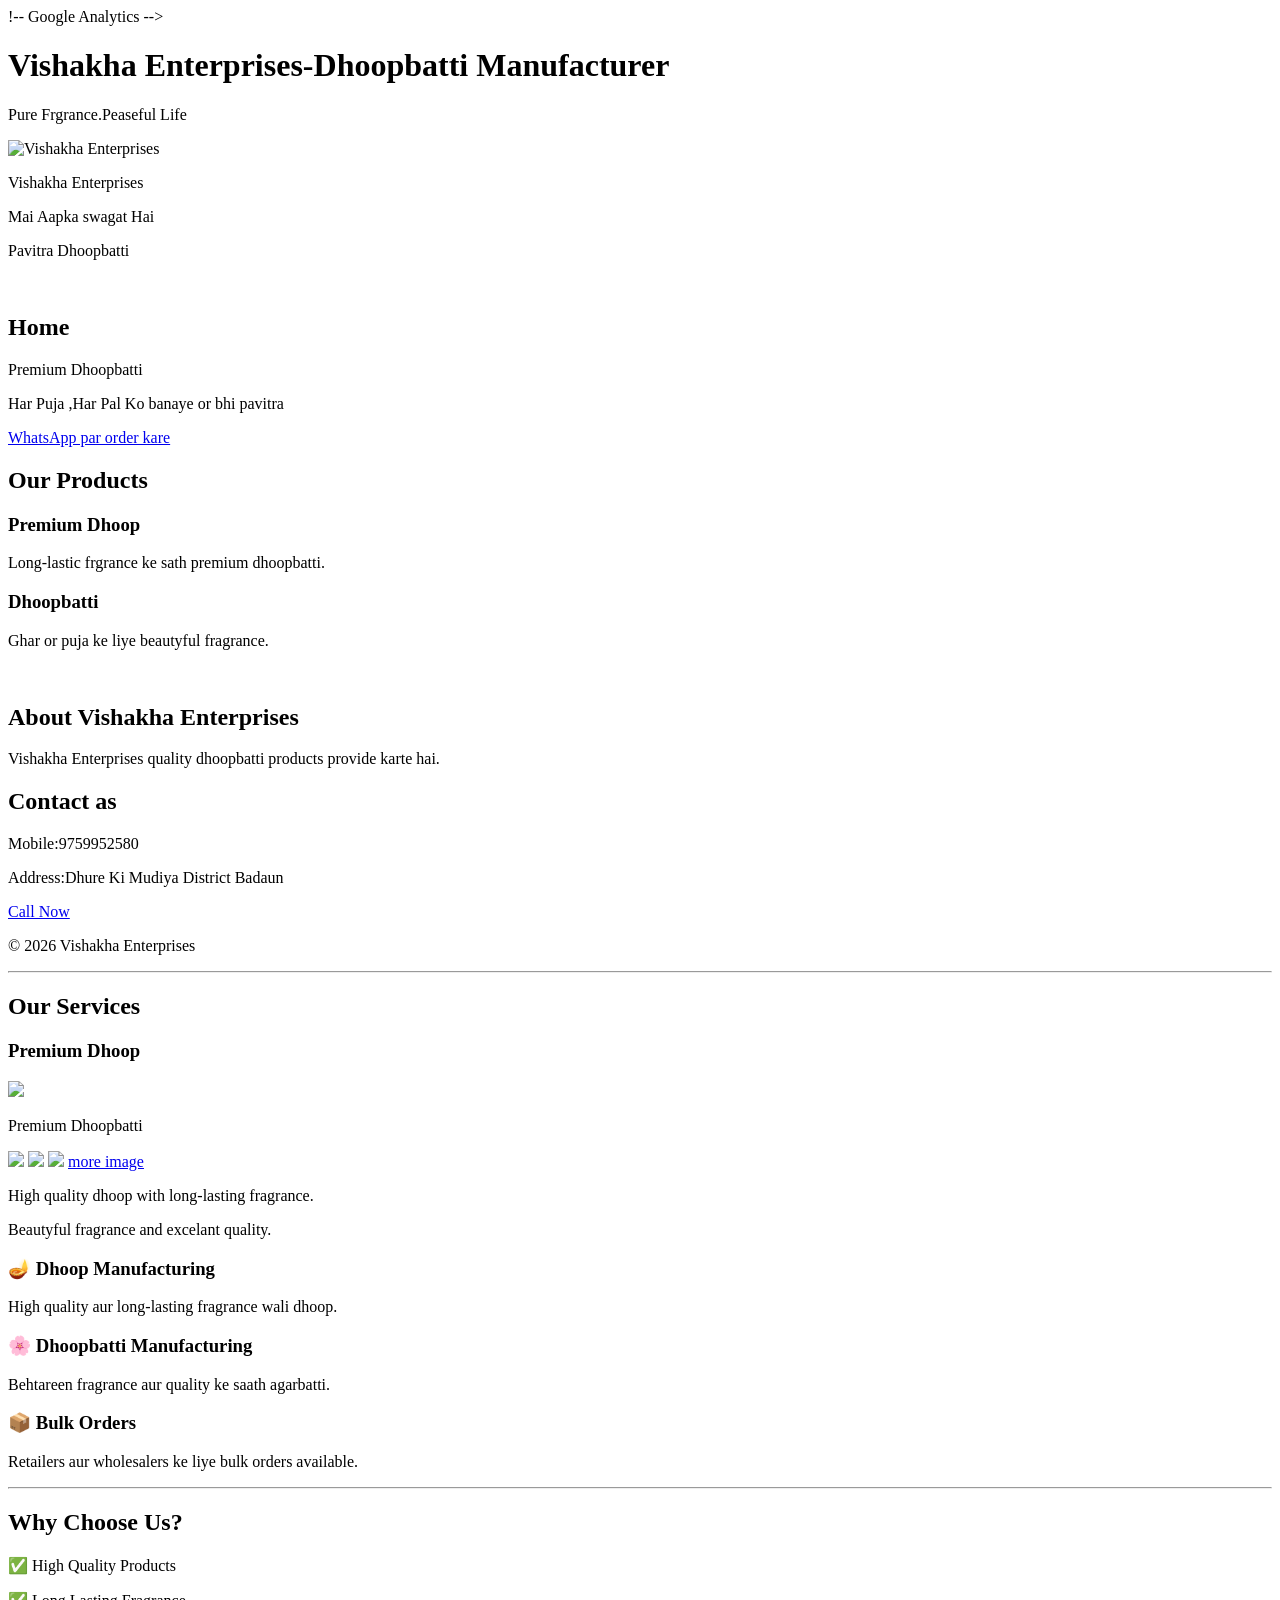
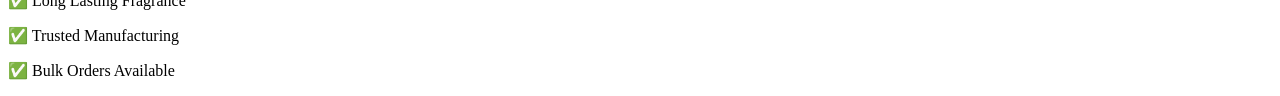
==== index.html @ 49bd56f8 "Update phone number in contact section" ====
<!DOCTYPE html>

<html>
<head>
  <meta name="description" content="Vishakha Enterprises - Dhoopbatti Manufacturer. Quality dhoobatti products with long-lasting fragrance.">
<meta name="keywords" content="Vishakha Enterprises-Premium quality Dhoopbatti Manufacturer, Dhoopbatti Manufacturer">
  <title>Vishakha Enterprises|Dhoopbatti Manufacturer in Dure ki Mudiya District Badaun</title>
<meta name="google-site-verification" content="KW2cCwZZi2ZdCl8CJShsY2cfpMIqx8yiIbkGEYLCyfk" />
  <link rel="Stylesheet" href="oo.css">
  !-- Google Analytics -->
<script async src="https://www.googletagmanager.com/gtag/js?id=G-74ZYSZRM6W"></script>
<script>
  window.dataLayer = window.dataLayer || [];
  function gtag(){dataLayer.push(arguments);}
  gtag('js', new Date());

  gtag('config', 'G-VNHV09QZ81');
</script>
</head>
<body>
  <h1>Vishakha Enterprises-Dhoopbatti Manufacturer</h1>
   <p>Pure Frgrance.Peaseful Life</p>
  <img src="2010.jpg"alt="Vishakha Enterprises"
    Class="Logo">
  <p Class="Para1">Vishakha Enterprises </p>
  <p Class="Para1">Mai Aapka swagat Hai</p>
  <p Class="Para1">Pavitra Dhoopbatti </p>
  <br>
  <h2>Home</h2>
   <p> Premium Dhoopbatti</p>
   <p>Har Puja ,Har Pal Ko banaye or bhi pavitra</p>
  <a href="https://wa.me/918393953998" target="_blank">WhatsApp par order kare</a>
  <h2>Our Products</h2>
  <h3>Premium Dhoop</h3>
  <p>Long-lastic frgrance ke sath premium dhoopbatti.</p>
  <h3>Dhoopbatti</h3>
  <p>Ghar or puja ke liye beautyful fragrance.</p>
  <br>
  <h2>About Vishakha Enterprises</h2>
  <p>Vishakha Enterprises quality dhoopbatti 
    products provide karte hai.
  </p>
  <h2>Contact as</h2>
  <p>Mobile:9759952580</p>
  <p>Address:Dhure Ki Mudiya District Badaun</p>
  <a href="tel:919258085049">Call Now</a>
  <br>
  <p>© 2026 Vishakha Enterprises</p> 
  <hr>

<h2>Our Services</h2>
  <h3>Premium Dhoop</h3>
  <div class="Product">
    <img src="https://sanskargallery.com/wp-content/uploads/2024/06/wetdhoop.jpg" width="200">
    <p>Premium Dhoopbatti </p>
    <img src="https://images.meesho.com/images/products/194993509/jfmui_512.avif?width=512" width="300">
    <img src="https://encrypted-tbn0.gstatic.com/images?q=tbn:ANd9GcRDisHHH68SEWp_9vsnRqYeVNol_BMtzsE1SnH65p8vTA&s=10" width="200">
    <img src="https://cdn.vedicvaani.in/products/extra_large/d/divine_descent_kalki_avatar_of_vishnu_shaligram_shila_2029209041.webp"
      width="200">
    <a href="gallary.html">more image</a>
    <p>High quality dhoop with long-lasting fragrance.</p>
  </div>
  <div>
    <p>
      Beautyful fragrance and excelant quality.
    </p>
  </div>
<h3>🪔 Dhoop Manufacturing</h3>
<p>High quality aur long-lasting fragrance wali dhoop.</p>

<h3>🌸 Dhoopbatti Manufacturing</h3>
<p>Behtareen fragrance aur quality ke saath agarbatti.</p>

<h3>📦 Bulk Orders</h3>
<p>Retailers aur wholesalers ke liye bulk orders available.</p>

<hr>

<h2>Why Choose Us?</h2>

<p>✅ High Quality Products</p>
<p>✅ Long Lasting Fragrance</p>
<p>✅ Trusted Manufacturing</p>
<p>✅ Bulk Orders Available</p>
</body>
</html>
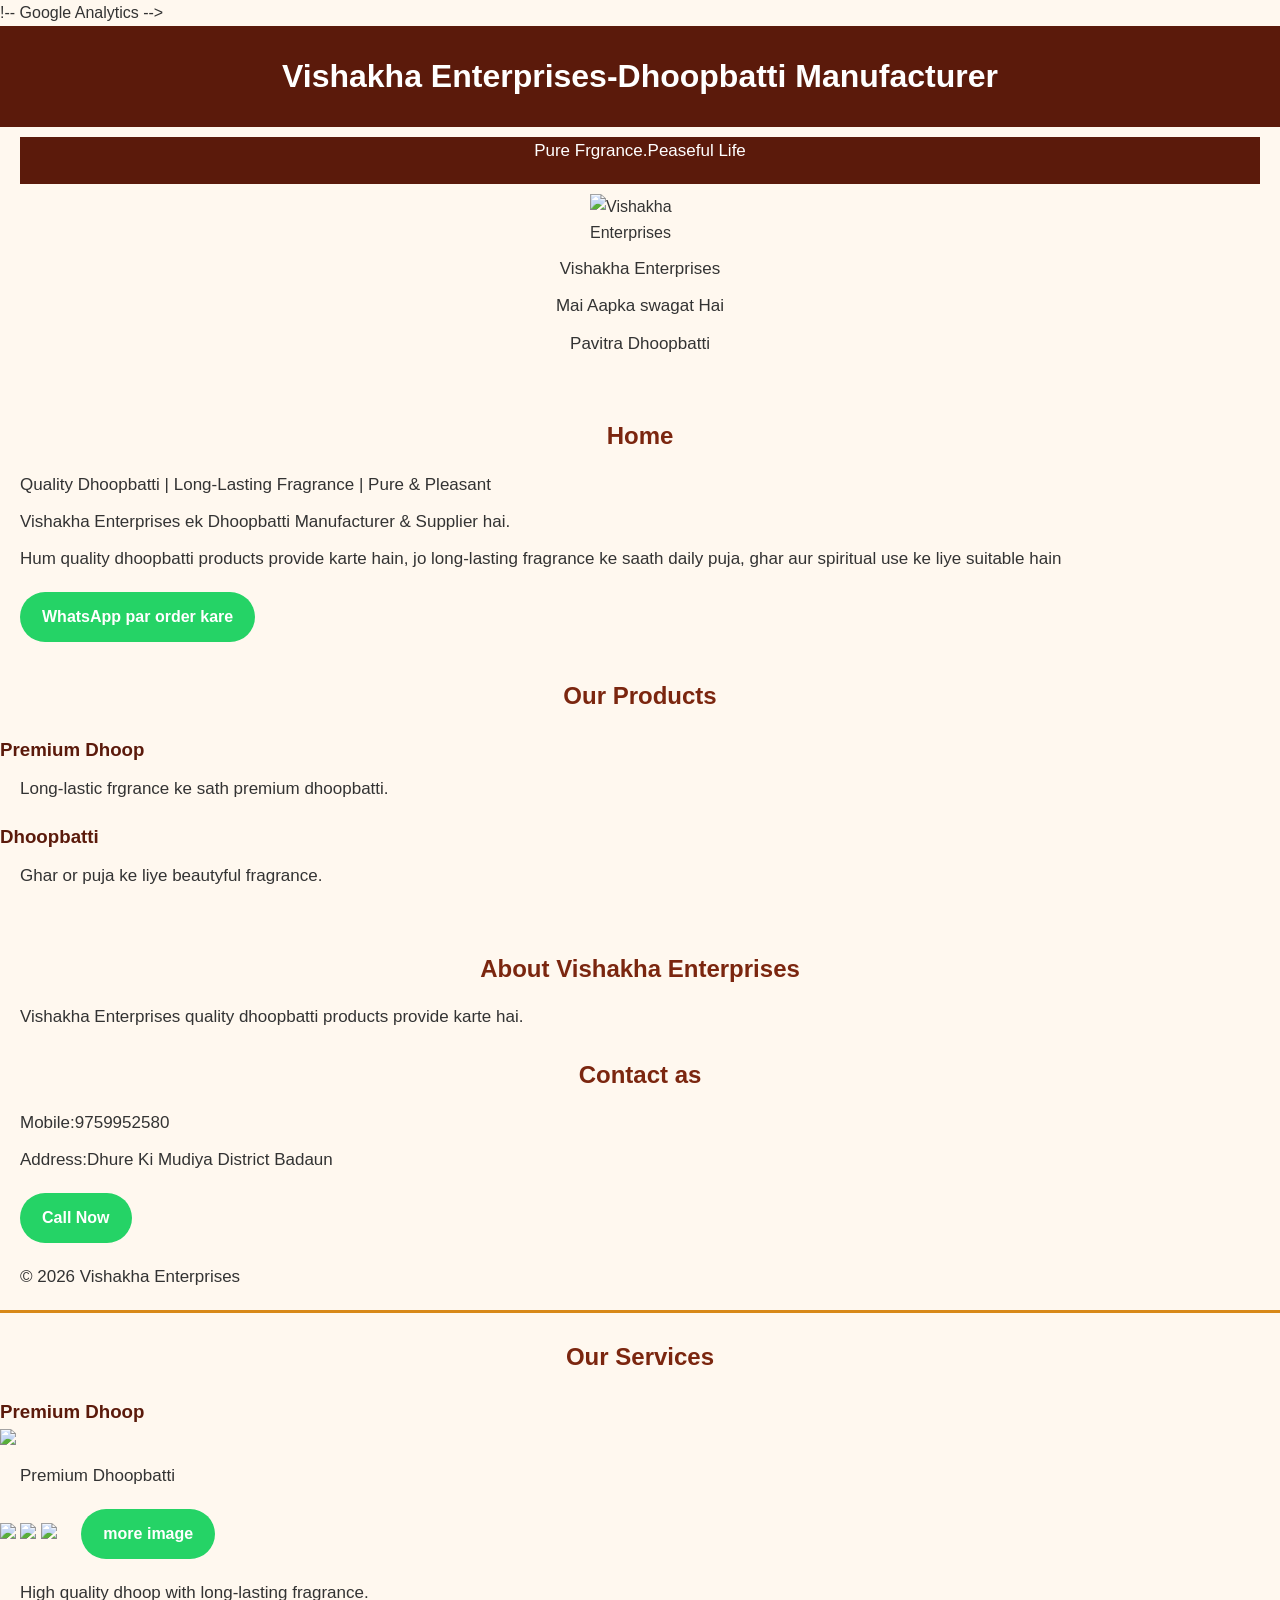
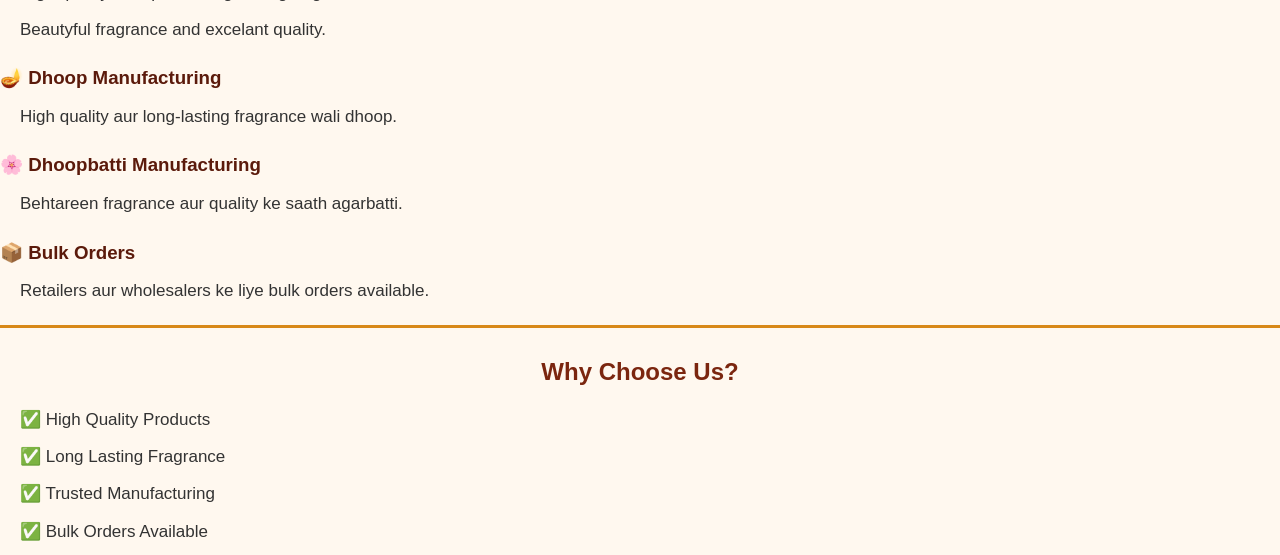
==== commit 1ddb86d2: "Update product descriptions in index.html" ====
--- a/index.html
+++ b/index.html
@@ -27,8 +27,12 @@
   <p Class="Para1">Pavitra Dhoopbatti </p>
   <br>
   <h2>Home</h2>
-   <p> Premium Dhoopbatti</p>
-   <p>Har Puja ,Har Pal Ko banaye or bhi pavitra</p>
+   <p> Quality Dhoopbatti | Long-Lasting Fragrance | Pure & Pleasant</p>
+   <p>Vishakha Enterprises ek Dhoopbatti Manufacturer & Supplier hai. </p>
+   <p> Hum quality dhoopbatti products provide karte hain, 
+     jo long-lasting fragrance ke saath daily puja,
+     ghar aur spiritual use ke liye suitable hain</p>
+  
   <a href="https://wa.me/918393953998" target="_blank">WhatsApp par order kare</a>
   <h2>Our Products</h2>
   <h3>Premium Dhoop</h3>
--- a/oo.css
+++ b/oo.css
@@ -0,0 +1,123 @@
+* {
+    margin: 0;
+    padding: 0;
+    box-sizing: border-box;
+}
+
+body {
+    font-family: Arial, sans-serif;
+    background-color: #fff8ef;
+    color: #333;
+    line-height: 1.6;
+
+}
+
+h1 {
+    background-color: #5b1a0b;
+    color: white;
+    text-align: center;
+    padding: 25px;
+    font-size: 32px;
+}
+
+body > p:first-of-type {
+    background-color: #5b1a0b;
+    color: white;
+    text-align: center;
+    padding: 0 10px 20px;
+    font-size: 17px;
+}
+
+h2 {
+    color: #7b260f;
+    text-align: center;
+    margin: 25px 0 15px;
+}
+
+h3 {
+    color: #5b1a0b;
+    margin-top: 20px;
+}
+
+p {
+    font-size: 17px;
+    margin: 10px 20px;
+}
+
+a {
+    display: inline-block;
+    background-color: #25d366;
+    color: white;
+    text-decoration: none;
+    padding: 12px 22px;
+    border-radius: 25px;
+    margin: 10px 20px;
+    font-weight: bold;
+}
+
+hr {
+    border: none;
+    height: 3px;
+    background-color: #d88918;
+    margin: 20px 0;
+}
+.Logo{
+    width:100px;
+    height:auto;
+    display:block;
+     margin:0 auto;
+}
+.Para1{
+    text-align: center;
+}
+.gallary{
+    width:100%;
+    display: grid;
+    gap: 20px;
+    grid-template-columns: repeat(2,1fr);
+}
+.gallary img {
+    width:100%;
+    height:400px;
+    object-fit: cover;
+    display:block;
+}
+
+.product {
+    display: flex;
+    flex-direction: column;    
+}
+.product p{
+    text-align: center;
+    
+}
+.W{
+    width:250px;
+    font-size: 12px;
+    display: block;
+    background-color:#5b1a0b;
+    color:white;
+    border-radius: 8px;
+    text-decoration: none;
+    font-weight: bold;
+    padding:12px;
+    text-align: center;
+    margin:10px auto;
+    align-self: center;
+}
+.whattshap {
+    display: block;
+    width: 200px;
+    padding: 7px;
+    margin: 10px auto;
+    font-size: 12px;
+    background-color: #25D366;
+    color: white;
+    text-align: center;
+    border-radius: 8px;
+    text-decoration: none;
+    font-weight: bold;
+}
+
+
+
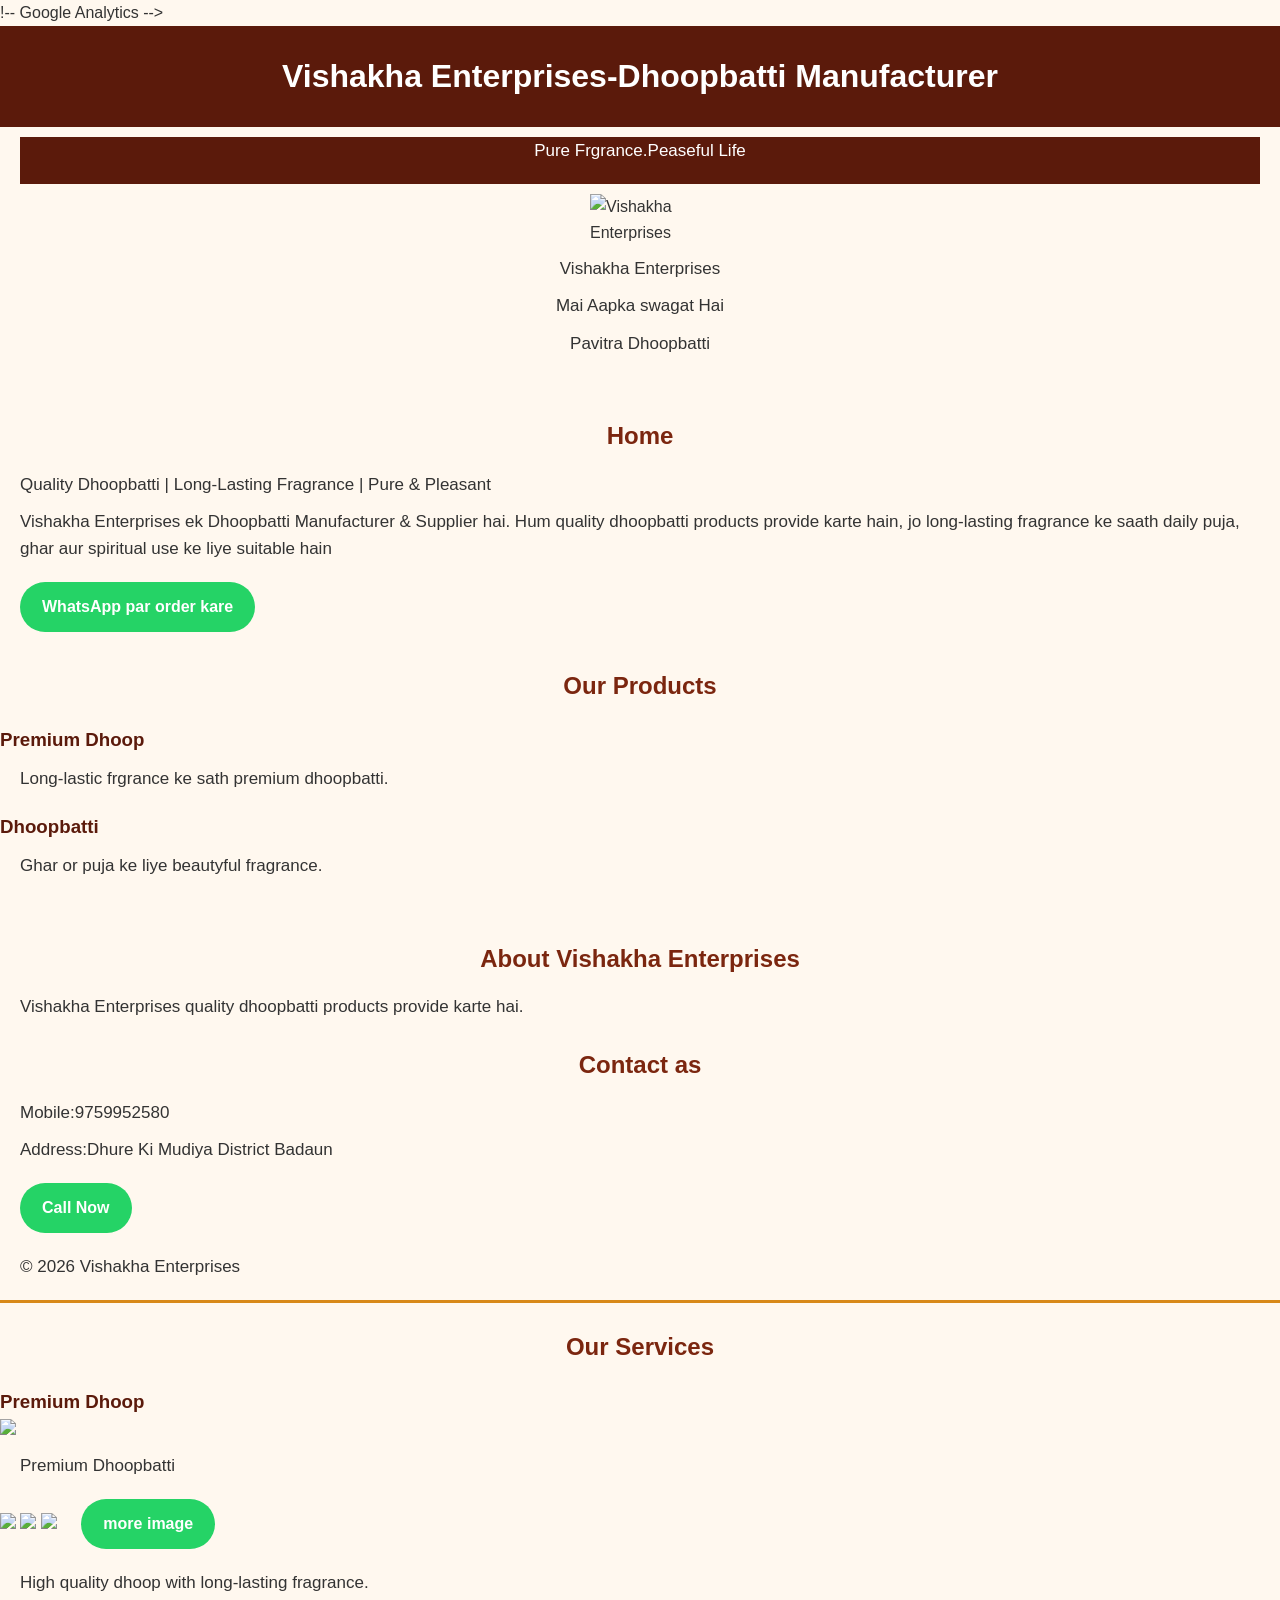
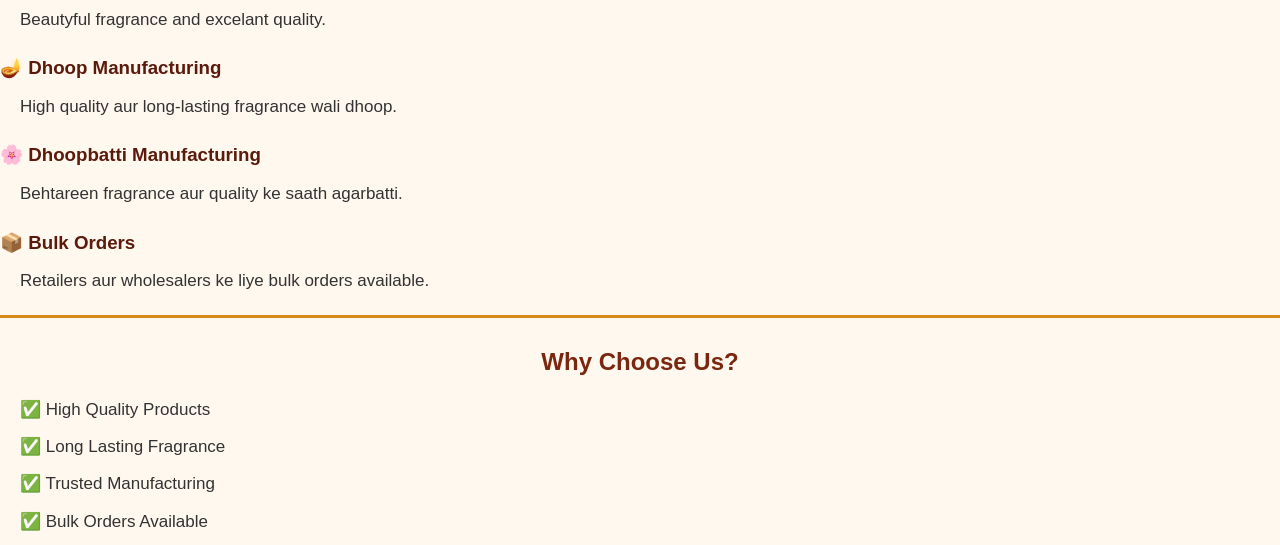
==== commit 654542c5: "Update index.html" ====
--- a/index.html
+++ b/index.html
@@ -28,8 +28,8 @@
   <br>
   <h2>Home</h2>
    <p> Quality Dhoopbatti | Long-Lasting Fragrance | Pure & Pleasant</p>
-   <p>Vishakha Enterprises ek Dhoopbatti Manufacturer & Supplier hai. </p>
-   <p> Hum quality dhoopbatti products provide karte hain, 
+   <p>Vishakha Enterprises ek Dhoopbatti Manufacturer & Supplier hai.
+    Hum quality dhoopbatti products provide karte hain, 
      jo long-lasting fragrance ke saath daily puja,
      ghar aur spiritual use ke liye suitable hain</p>
   
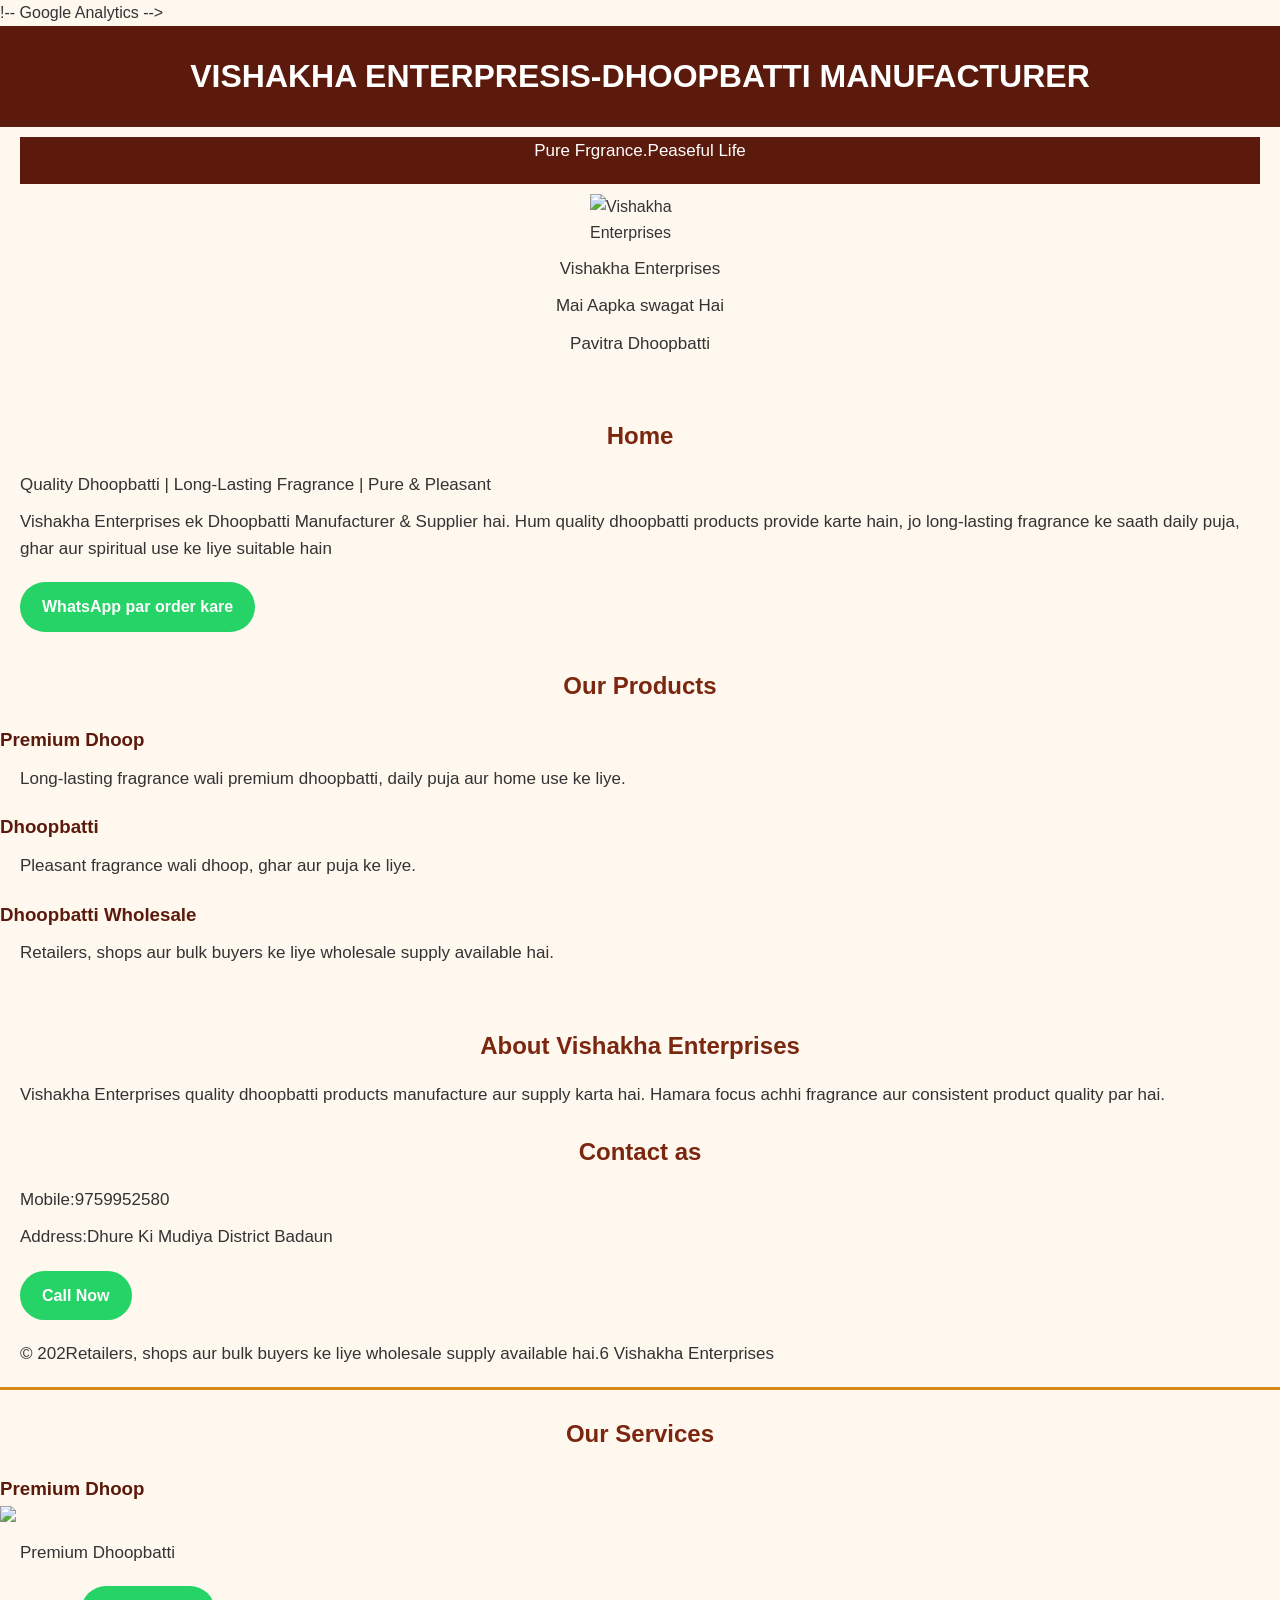
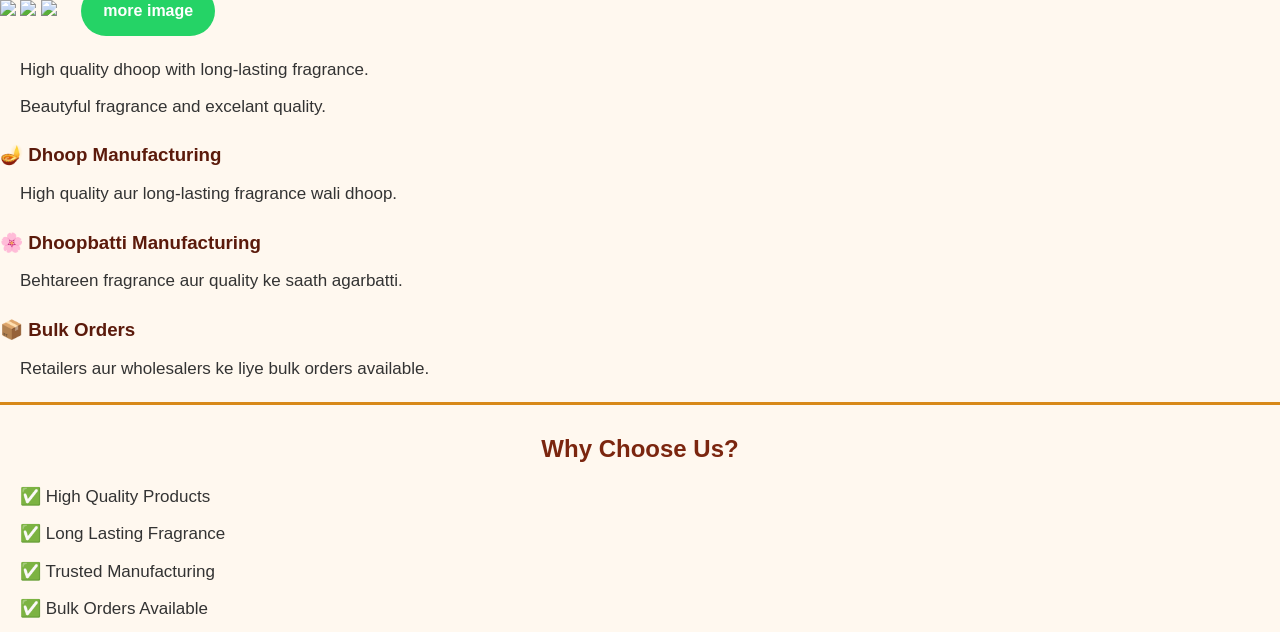
==== commit e395f0c6: "Update index.html" ====
--- a/index.html
+++ b/index.html
@@ -18,7 +18,7 @@
 </script>
 </head>
 <body>
-  <h1>Vishakha Enterprises-Dhoopbatti Manufacturer</h1>
+  <h1>VISHAKHA ENTERPRESIS-DHOOPBATTI MANUFACTURER</h1>
    <p>Pure Frgrance.Peaseful Life</p>
   <img src="2010.jpg"alt="Vishakha Enterprises"
     Class="Logo">
@@ -36,23 +36,28 @@
   <a href="https://wa.me/918393953998" target="_blank">WhatsApp par order kare</a>
   <h2>Our Products</h2>
   <h3>Premium Dhoop</h3>
-  <p>Long-lastic frgrance ke sath premium dhoopbatti.</p>
+  <p>Long-lasting fragrance wali premium dhoopbatti, daily puja aur home use ke liye.</p>
   <h3>Dhoopbatti</h3>
-  <p>Ghar or puja ke liye beautyful fragrance.</p>
+  <p>Pleasant fragrance wali dhoop, ghar aur puja ke liye.</p>
+  <h3>Dhoopbatti Wholesale </h3>
+  <p>Retailers, shops aur bulk buyers ke liye wholesale supply available hai.</p>
   <br>
   <h2>About Vishakha Enterprises</h2>
-  <p>Vishakha Enterprises quality dhoopbatti 
-    products provide karte hai.
+  <p>Vishakha Enterprises quality
+    dhoopbatti products manufacture aur
+    supply karta hai. Hamara focus achhi fragrance aur 
+    consistent product quality par hai.
   </p>
   <h2>Contact as</h2>
   <p>Mobile:9759952580</p>
   <p>Address:Dhure Ki Mudiya District Badaun</p>
   <a href="tel:919258085049">Call Now</a>
   <br>
-  <p>© 2026 Vishakha Enterprises</p> 
+  <p>© 202Retailers, shops aur bulk buyers ke liye wholesale supply available hai.6 Vishakha Enterprises</p> 
   <hr>
 
-<h2>Our Services</h2>
+<h2>Our Services</
+Vishakha Enterprises quality dhoopbatti products manufacture aur supply karta hai. Hamara focus achhi fragrance aur consistent product quality par hai.h2>
   <h3>Premium Dhoop</h3>
   <div class="Product">
     <img src="https://sanskargallery.com/wp-content/uploads/2024/06/wetdhoop.jpg" width="200">
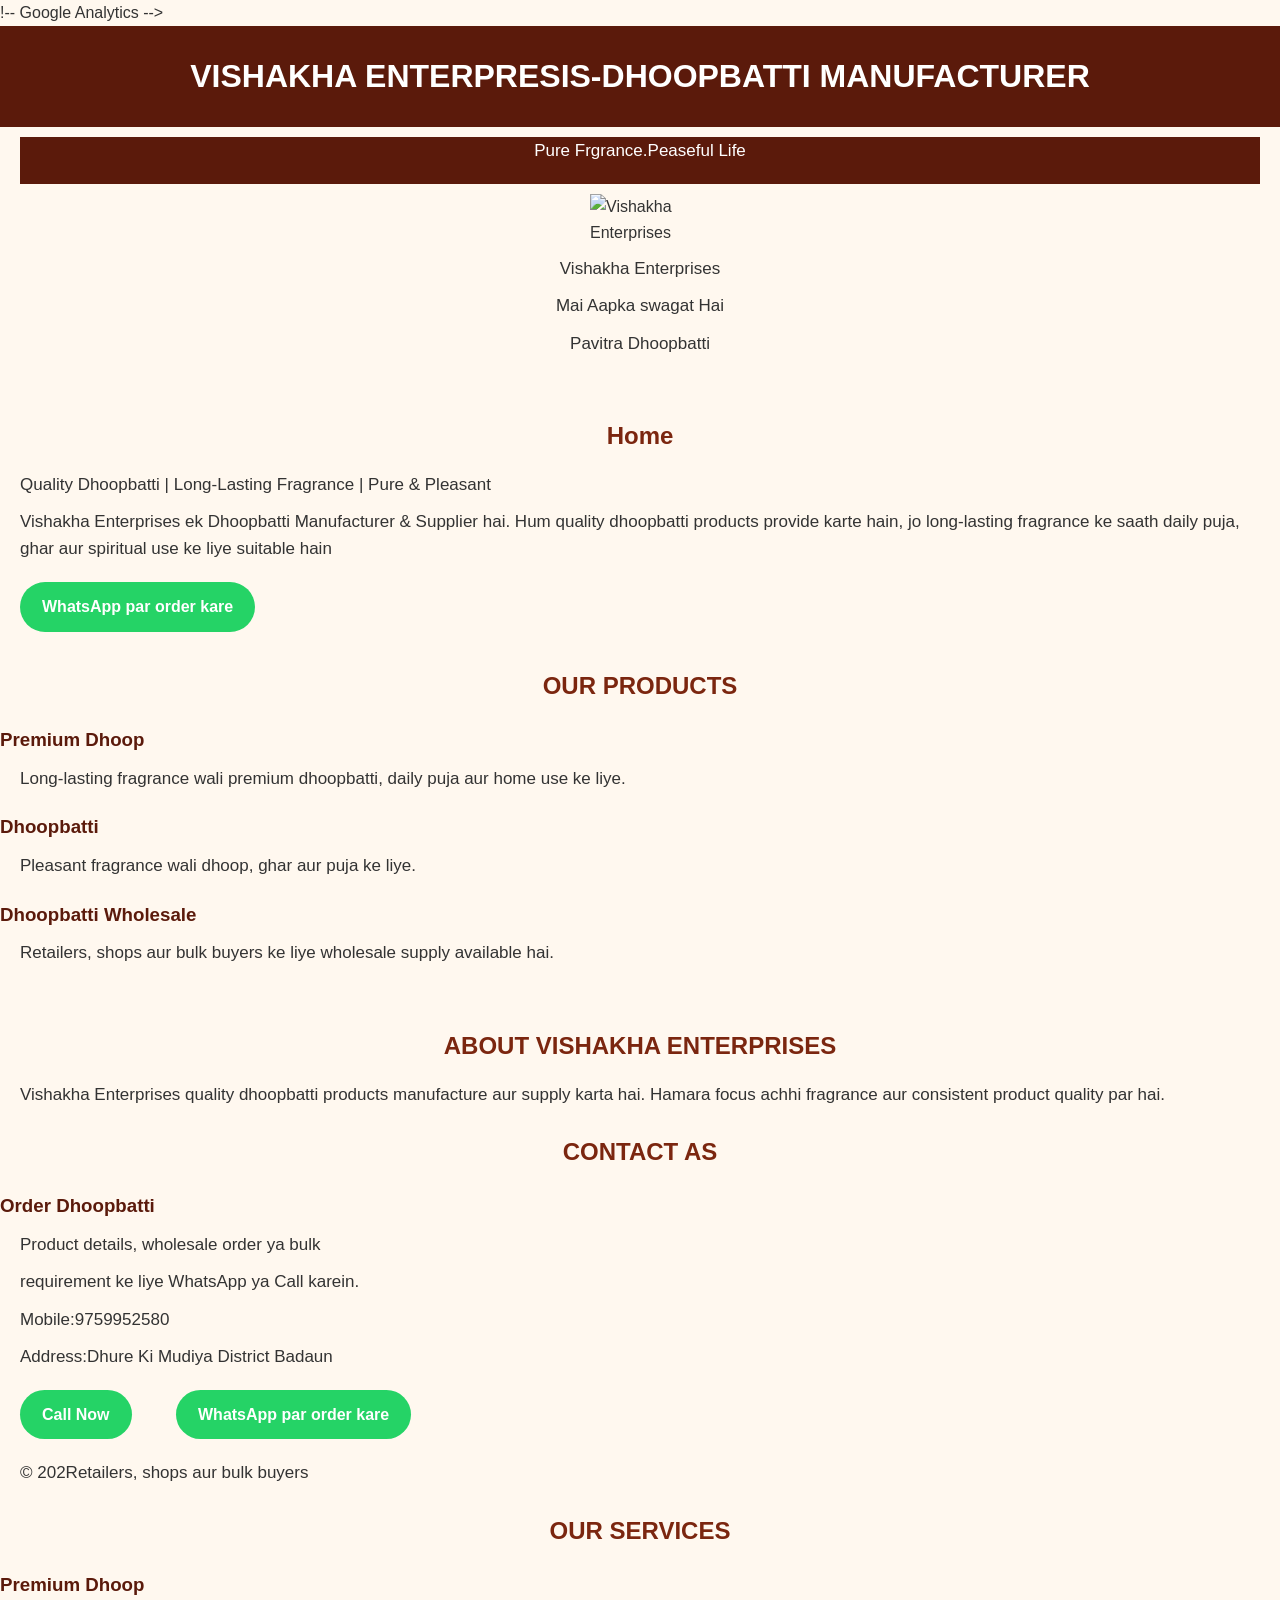
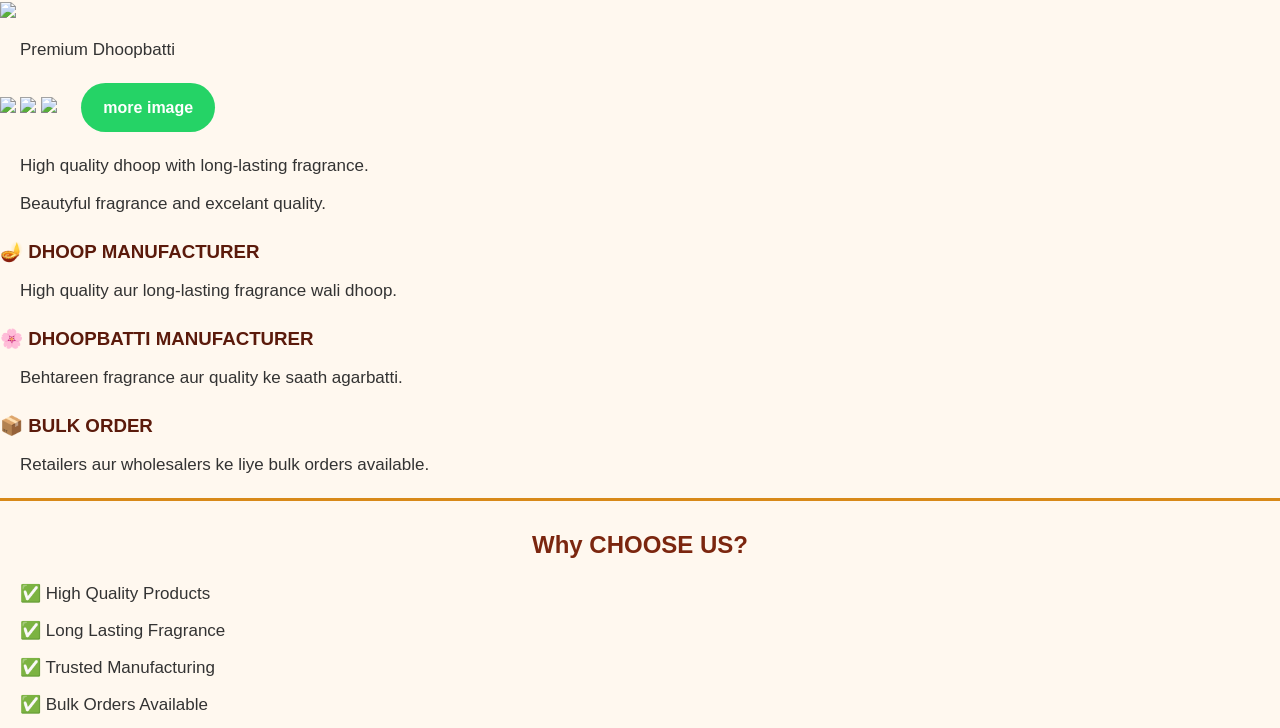
==== commit e0a9f15d: "Update headings to uppercase in index.html" ====
--- a/index.html
+++ b/index.html
@@ -34,7 +34,7 @@
      ghar aur spiritual use ke liye suitable hain</p>
   
   <a href="https://wa.me/918393953998" target="_blank">WhatsApp par order kare</a>
-  <h2>Our Products</h2>
+  <h2>OUR PRODUCTS</h2>
   <h3>Premium Dhoop</h3>
   <p>Long-lasting fragrance wali premium dhoopbatti, daily puja aur home use ke liye.</p>
   <h3>Dhoopbatti</h3>
@@ -42,21 +42,24 @@
   <h3>Dhoopbatti Wholesale </h3>
   <p>Retailers, shops aur bulk buyers ke liye wholesale supply available hai.</p>
   <br>
-  <h2>About Vishakha Enterprises</h2>
+  <h2>ABOUT VISHAKHA ENTERPRISES</h2>
   <p>Vishakha Enterprises quality
     dhoopbatti products manufacture aur
     supply karta hai. Hamara focus achhi fragrance aur 
     consistent product quality par hai.
   </p>
-  <h2>Contact as</h2>
+  <h2>CONTACT AS</h2>
+  <h3>Order Dhoopbatti </h3>
+  <p>Product details, wholesale order ya bulk </p>
+    <p>requirement ke liye WhatsApp ya Call karein.</p>
   <p>Mobile:9759952580</p>
   <p>Address:Dhure Ki Mudiya District Badaun</p>
   <a href="tel:919258085049">Call Now</a>
+  <a href="https://wa.me/918393953998" target="_blank">WhatsApp par order kare</a>
   <br>
-  <p>© 202Retailers, shops aur bulk buyers ke liye wholesale supply available hai.6 Vishakha Enterprises</p> 
-  <hr>
+  <p>© 202Retailers, shops aur bulk buyers <p>
 
-<h2>Our Services</
+<h2>OUR SERVICES</
 Vishakha Enterprises quality dhoopbatti products manufacture aur supply karta hai. Hamara focus achhi fragrance aur consistent product quality par hai.h2>
   <h3>Premium Dhoop</h3>
   <div class="Product">
@@ -74,18 +77,18 @@
       Beautyful fragrance and excelant quality.
     </p>
   </div>
-<h3>🪔 Dhoop Manufacturing</h3>
+<h3>🪔 DHOOP MANUFACTURER</h3>
 <p>High quality aur long-lasting fragrance wali dhoop.</p>
 
-<h3>🌸 Dhoopbatti Manufacturing</h3>
+<h3>🌸 DHOOPBATTI MANUFACTURER</h3>
 <p>Behtareen fragrance aur quality ke saath agarbatti.</p>
 
-<h3>📦 Bulk Orders</h3>
+<h3>📦 BULK ORDER</h3>
 <p>Retailers aur wholesalers ke liye bulk orders available.</p>
 
 <hr>
 
-<h2>Why Choose Us?</h2>
+<h2>Why CHOOSE US?</h2>
 
 <p>✅ High Quality Products</p>
 <p>✅ Long Lasting Fragrance</p>
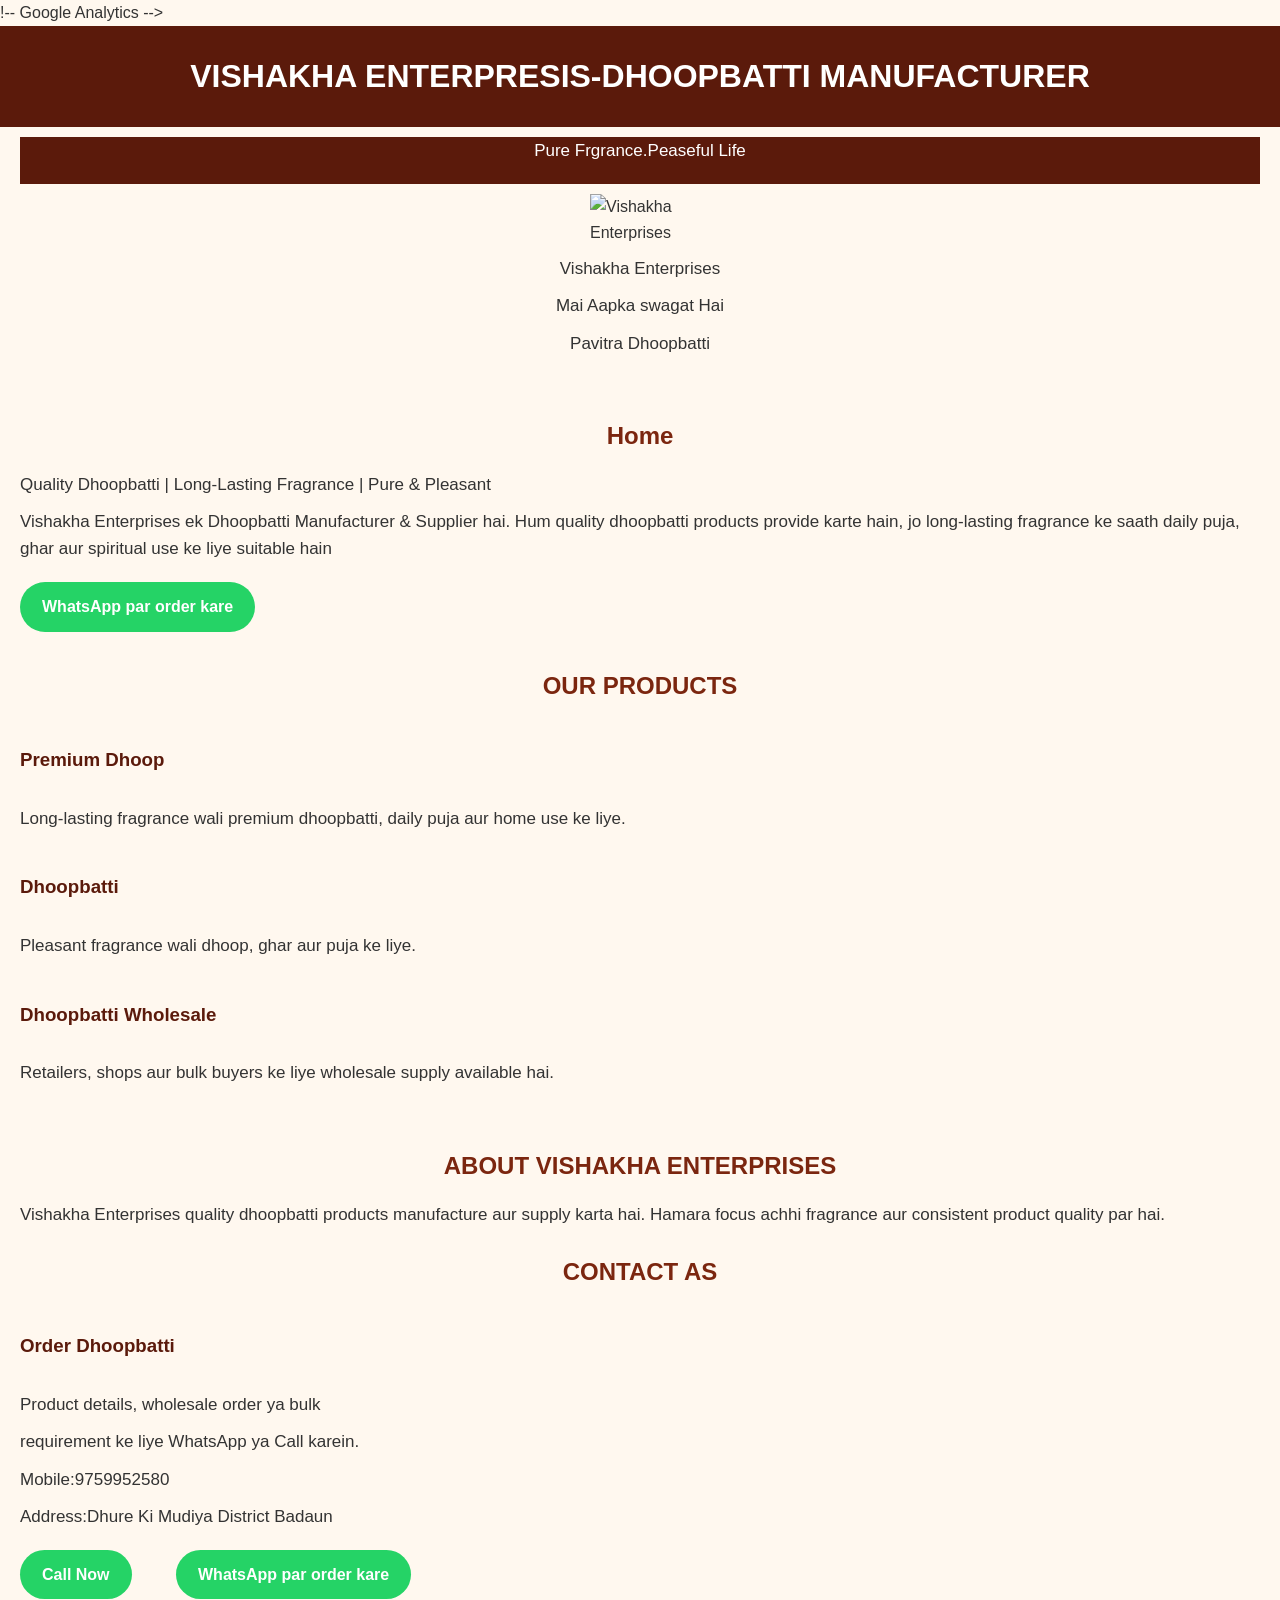
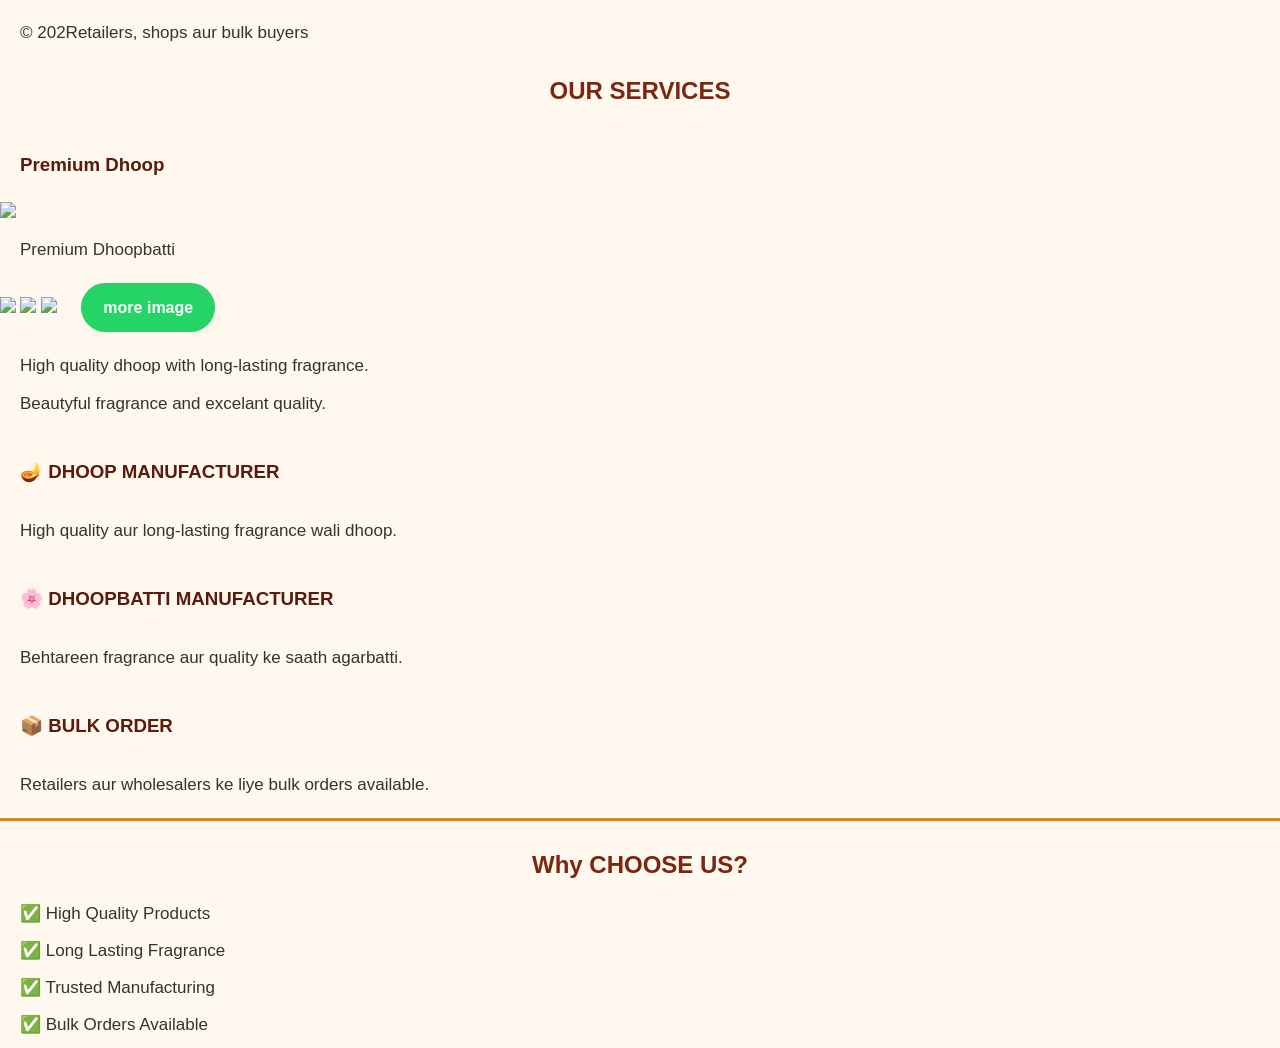
==== commit c3f84067: "Update index.html" ====
--- a/index.html
+++ b/index.html
@@ -3,8 +3,8 @@
 <html>
 <head>
   <meta name="description" content="Vishakha Enterprises - Dhoopbatti Manufacturer. Quality dhoobatti products with long-lasting fragrance.">
-<meta name="keywords" content="Vishakha Enterprises-Premium quality Dhoopbatti Manufacturer, Dhoopbatti Manufacturer">
-  <title>Vishakha Enterprises|Dhoopbatti Manufacturer in Dure ki Mudiya District Badaun</title>
+<meta name="keywords" content="Vishakha Enterprises-Premium quality Wholesale Dhoopbatti Manufacturer, Dhoopbatti Manufacturer">
+  <title>Vishakha Enterprises|Wholesale Dhoopbatti Manufacturer in Dure ki Mudiya District Badaun</title>
 <meta name="google-site-verification" content="KW2cCwZZi2ZdCl8CJShsY2cfpMIqx8yiIbkGEYLCyfk" />
   <link rel="Stylesheet" href="oo.css">
   !-- Google Analytics -->
--- a/oo.css
+++ b/oo.css
@@ -9,6 +9,7 @@
     background-color: #fff8ef;
     color: #333;
     line-height: 1.6;
+    
 
 }
 
@@ -37,6 +38,7 @@
 h3 {
     color: #5b1a0b;
     margin-top: 20px;
+    padding:20px;
 }
 
 p {
